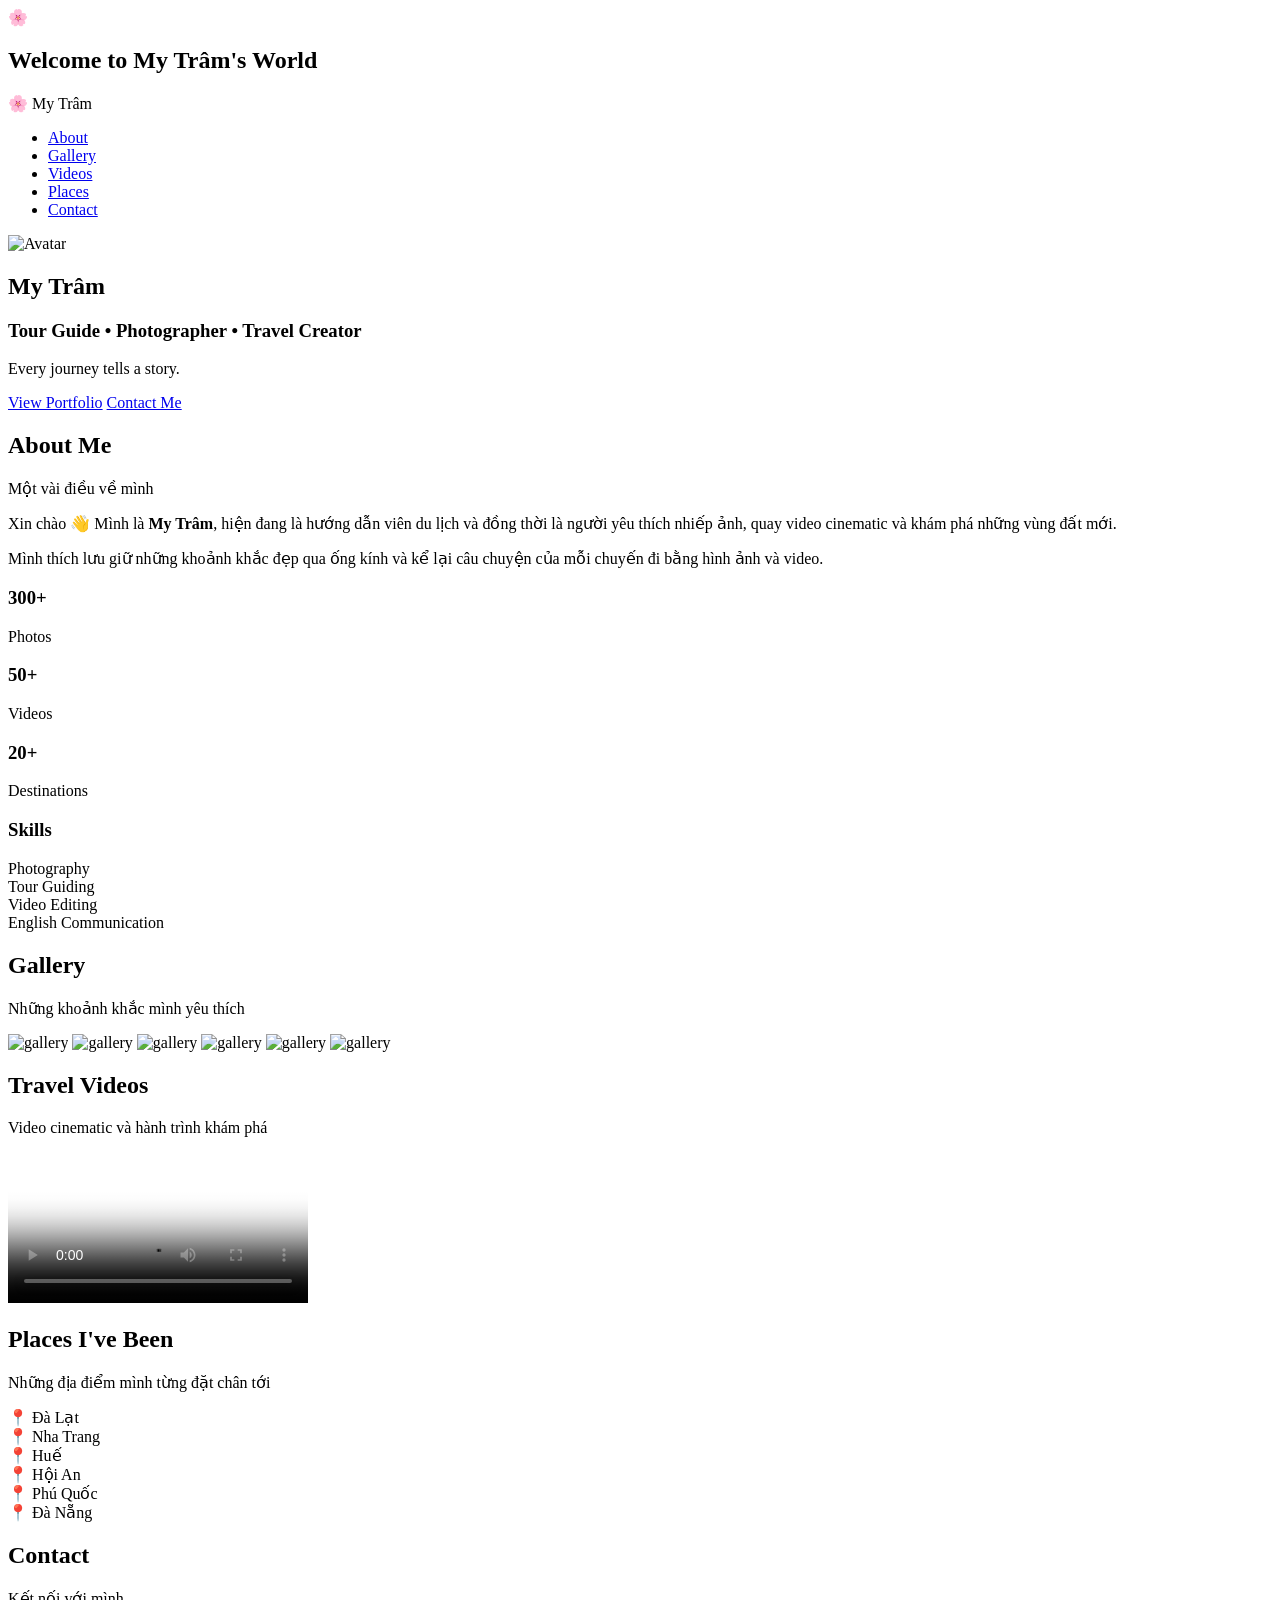
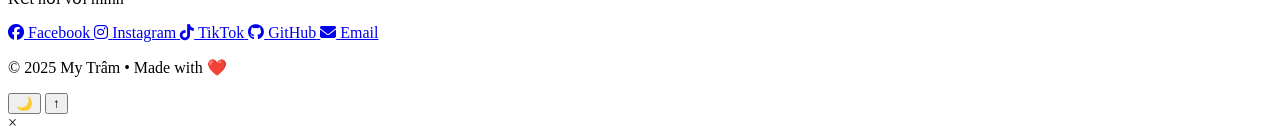
==== Index.html @ 311223ad "Create Index.html" ====
<!DOCTYPE html>
<html lang="vi">
<head>
    <meta charset="UTF-8" />
    <meta name="viewport" content="width=device-width, initial-scale=1.0" />
    <title>My Trâm | Portfolio</title>

    <!-- Google Font -->
    <link rel="preconnect" href="https://fonts.googleapis.com">
    <link href="https://fonts.googleapis.com/css2?family=Poppins:wght@300;400;500;600;700&display=swap" rel="stylesheet">

    <!-- Font Awesome -->
    <link rel="stylesheet" href="https://cdnjs.cloudflare.com/ajax/libs/font-awesome/6.5.1/css/all.min.css">

    <!-- CSS -->
    <link rel="stylesheet" href="style.css" />
</head>
<body>

<!-- Loading -->
<div class="loading-screen">
    <div class="loader">🌸</div>
    <h2>Welcome to My Trâm's World</h2>
</div>

<!-- Navbar -->
<header>
    <nav class="navbar">
        <div class="logo">🌸 My Trâm</div>

        <ul class="nav-links">
            <li><a href="#about">About</a></li>
            <li><a href="#gallery">Gallery</a></li>
            <li><a href="#video">Videos</a></li>
            <li><a href="#places">Places</a></li>
            <li><a href="#contact">Contact</a></li>
        </ul>
    </nav>

    <!-- Hero -->
    <section class="hero">
        <div class="hero-card">

            <img src="assets/images/avatar.jpg" alt="Avatar" class="avatar">

            <h1>My Trâm</h1>

            <h3>Tour Guide • Photographer • Travel Creator</h3>

            <p class="typing">Every journey tells a story.</p>

            <div class="hero-buttons">
                <a href="#gallery" class="btn primary">View Portfolio</a>
                <a href="#contact" class="btn secondary">Contact Me</a>
            </div>

        </div>
    </section>
</header>

<!-- About -->
<section id="about" class="section reveal">

    <div class="section-title">
        <h2>About Me</h2>
        <p>Một vài điều về mình</p>
    </div>

    <div class="about-grid">

        <div class="about-text">

            <p>
                Xin chào 👋 Mình là <strong>My Trâm</strong>, hiện đang là hướng dẫn viên du lịch và đồng thời là người yêu thích nhiếp ảnh, quay video cinematic và khám phá những vùng đất mới.
            </p>

            <p>
                Mình thích lưu giữ những khoảnh khắc đẹp qua ống kính và kể lại câu chuyện của mỗi chuyến đi bằng hình ảnh và video.
            </p>

            <div class="stats">

                <div class="stat-card">
                    <h3>300+</h3>
                    <p>Photos</p>
                </div>

                <div class="stat-card">
                    <h3>50+</h3>
                    <p>Videos</p>
                </div>

                <div class="stat-card">
                    <h3>20+</h3>
                    <p>Destinations</p>
                </div>

            </div>

        </div>

        <div class="skills-card">

            <h3>Skills</h3>

            <div class="skill">
                <span>Photography</span>
                <div class="bar"><div class="fill" style="width:90%"></div></div>
            </div>

            <div class="skill">
                <span>Tour Guiding</span>
                <div class="bar"><div class="fill" style="width:95%"></div></div>
            </div>

            <div class="skill">
                <span>Video Editing</span>
                <div class="bar"><div class="fill" style="width:80%"></div></div>
            </div>

            <div class="skill">
                <span>English Communication</span>
                <div class="bar"><div class="fill" style="width:85%"></div></div>
            </div>

        </div>

    </div>

</section>

<!-- Gallery -->
<section id="gallery" class="section reveal">

    <div class="section-title">
        <h2>Gallery</h2>
        <p>Những khoảnh khắc mình yêu thích</p>
    </div>

    <div class="gallery-grid">
        <img src="assets/images/gallery1.jpg" alt="gallery">
        <img src="assets/images/gallery2.jpg" alt="gallery">
        <img src="assets/images/gallery3.jpg" alt="gallery">
        <img src="assets/images/gallery4.jpg" alt="gallery">
        <img src="assets/images/gallery5.jpg" alt="gallery">
        <img src="assets/images/gallery6.jpg" alt="gallery">
    </div>

</section>

<!-- Video -->
<section id="video" class="section reveal">

    <div class="section-title">
        <h2>Travel Videos</h2>
        <p>Video cinematic và hành trình khám phá</p>
    </div>

    <div class="video-card">
        <video controls poster="assets/images/cover.jpg">
            <source src="assets/videos/video1.mp4" type="video/mp4">
        </video>
    </div>

</section>

<!-- Places -->
<section id="places" class="section reveal">

    <div class="section-title">
        <h2>Places I've Been</h2>
        <p>Những địa điểm mình từng đặt chân tới</p>
    </div>

    <div class="places-grid">
        <div class="place-card">📍 Đà Lạt</div>
        <div class="place-card">📍 Nha Trang</div>
        <div class="place-card">📍 Huế</div>
        <div class="place-card">📍 Hội An</div>
        <div class="place-card">📍 Phú Quốc</div>
        <div class="place-card">📍 Đà Nẵng</div>
    </div>

</section>

<!-- Contact -->
<section id="contact" class="section reveal">

    <div class="section-title">
        <h2>Contact</h2>
        <p>Kết nối với mình</p>
    </div>

    <div class="contact-grid">

        <a href="#" class="contact-card">
            <i class="fab fa-facebook"></i>
            <span>Facebook</span>
        </a>

        <a href="#" class="contact-card">
            <i class="fab fa-instagram"></i>
            <span>Instagram</span>
        </a>

        <a href="#" class="contact-card">
            <i class="fab fa-tiktok"></i>
            <span>TikTok</span>
        </a>

        <a href="#" class="contact-card">
            <i class="fab fa-github"></i>
            <span>GitHub</span>
        </a>

        <a href="mailto:example@gmail.com" class="contact-card">
            <i class="fas fa-envelope"></i>
            <span>Email</span>
        </a>

    </div>

</section>

<!-- Footer -->
<footer>
    <p>© 2025 My Trâm • Made with ❤️</p>
</footer>

<!-- Buttons -->
<button id="themeToggle">🌙</button>
<button id="topBtn">↑</button>

<!-- Lightbox -->
<div class="lightbox" id="lightbox">
    <span class="close">&times;</span>
    <img class="lightbox-content" id="lightbox-img">
</div>

<script src="script.js"></script>
</body>
</html>
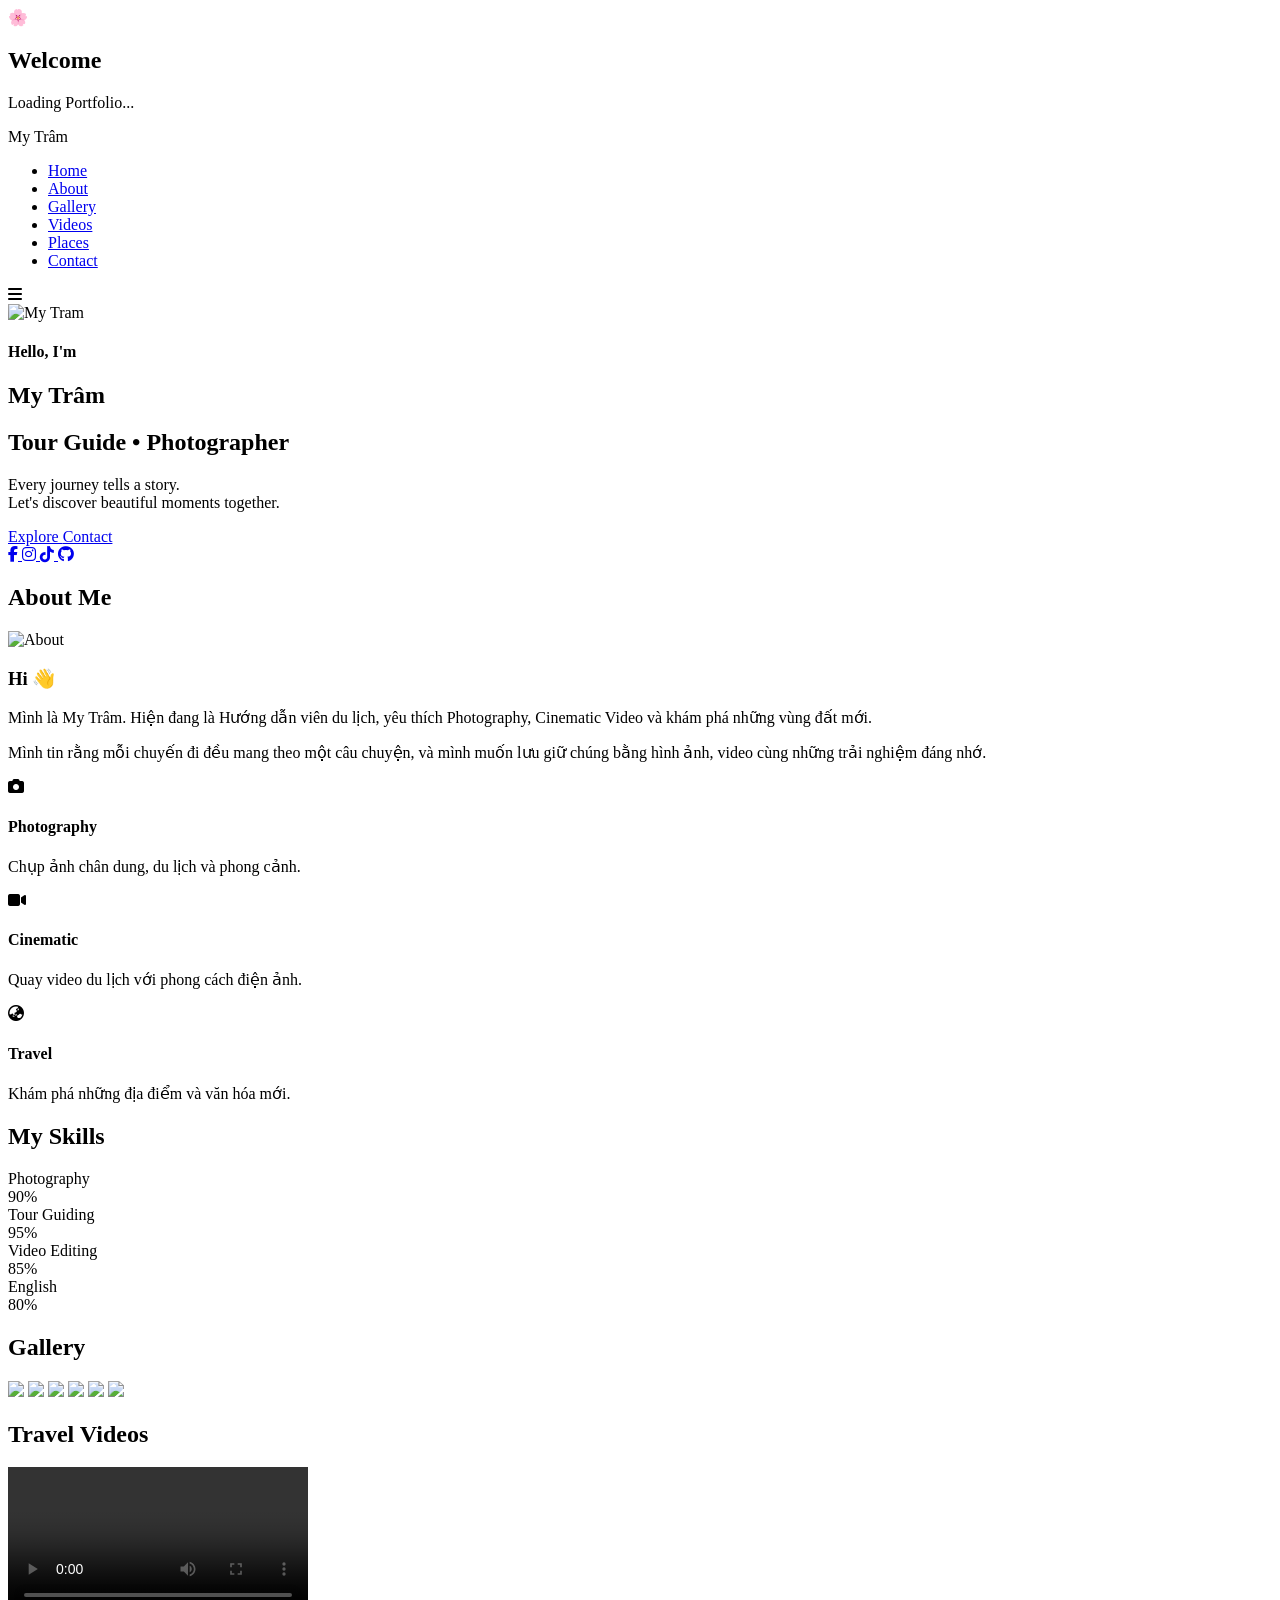
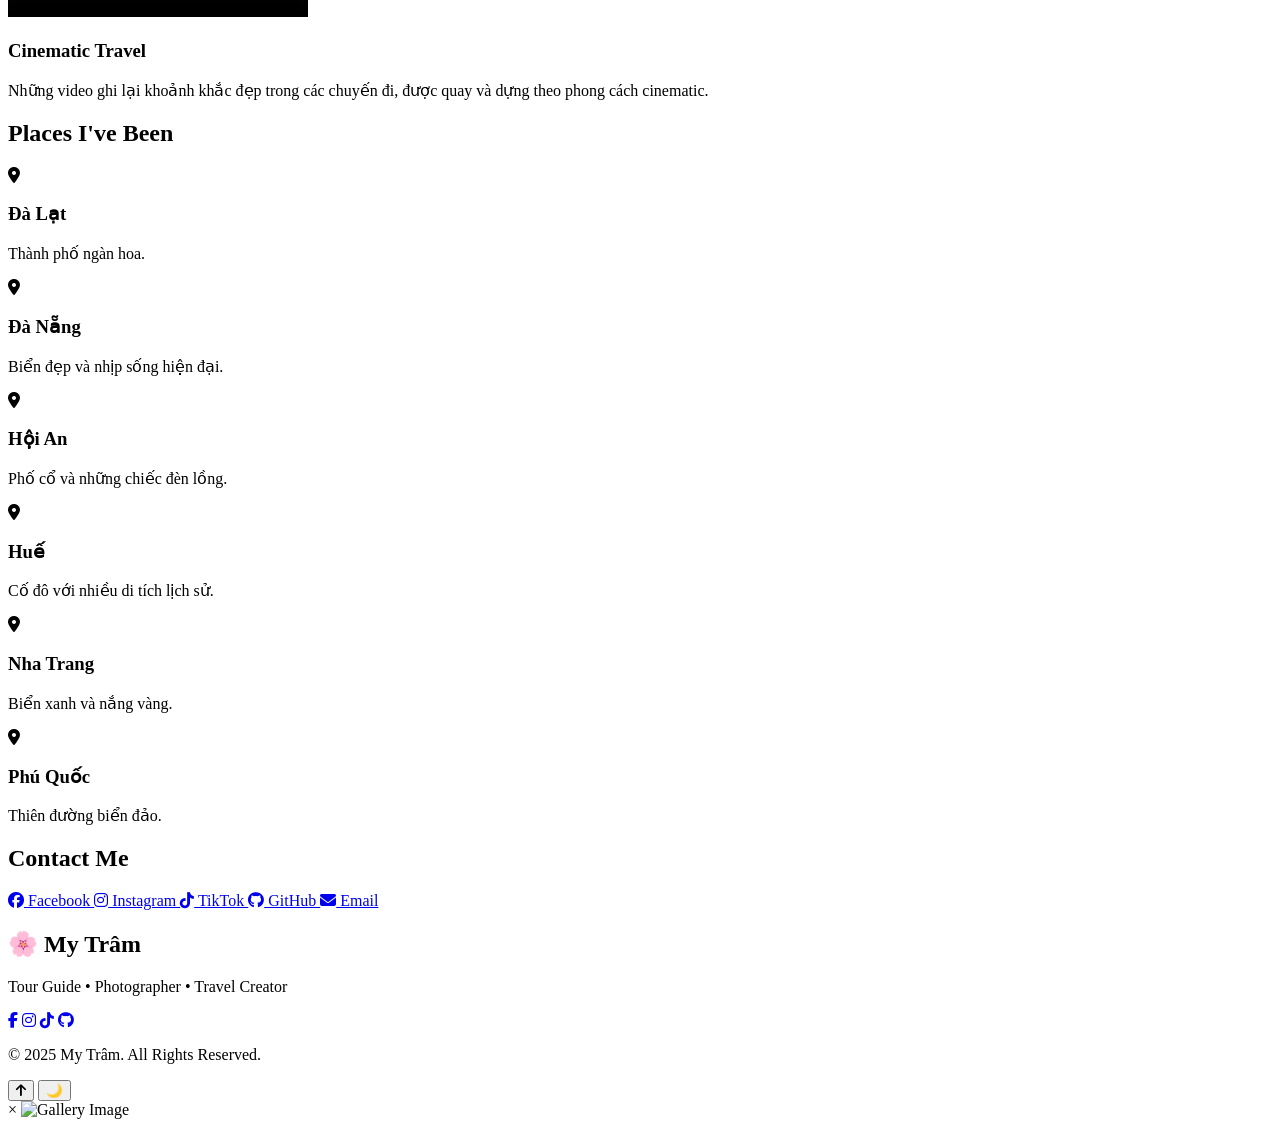
==== commit c3381a9a: "Create Index.html" ====
--- a/Index.html
+++ b/Index.html
@@ -1,242 +1,647 @@
 <!DOCTYPE html>
 <html lang="vi">
+
 <head>
-    <meta charset="UTF-8" />
-    <meta name="viewport" content="width=device-width, initial-scale=1.0" />
-    <title>My Trâm | Portfolio</title>
+    <meta charset="UTF-8">
+    <meta name="viewport" content="width=device-width, initial-scale=1.0">
+
+    <title>My Trâm | Tour Guide & Photographer</title>
+
+    <meta name="description"
+        content="Portfolio của My Trâm - Tour Guide | Photographer | Travel Creator">
+
+    <link rel="icon" href="assets/images/favicon.png">
 
     <!-- Google Font -->
     <link rel="preconnect" href="https://fonts.googleapis.com">
-    <link href="https://fonts.googleapis.com/css2?family=Poppins:wght@300;400;500;600;700&display=swap" rel="stylesheet">
+    <link rel="preconnect" href="https://fonts.gstatic.com" crossorigin>
+
+    <link
+        href="https://fonts.googleapis.com/css2?family=Poppins:wght@300;400;500;600;700;800&display=swap"
+        rel="stylesheet">
 
     <!-- Font Awesome -->
-    <link rel="stylesheet" href="https://cdnjs.cloudflare.com/ajax/libs/font-awesome/6.5.1/css/all.min.css">
+
+    <link rel="stylesheet"
+        href="https://cdnjs.cloudflare.com/ajax/libs/font-awesome/6.7.2/css/all.min.css">
 
     <!-- CSS -->
-    <link rel="stylesheet" href="style.css" />
+
+    <link rel="stylesheet" href="style.css">
+
 </head>
+
 <body>
 
-<!-- Loading -->
-<div class="loading-screen">
-    <div class="loader">🌸</div>
-    <h2>Welcome to My Trâm's World</h2>
-</div>
-
-<!-- Navbar -->
-<header>
-    <nav class="navbar">
-        <div class="logo">🌸 My Trâm</div>
-
-        <ul class="nav-links">
-            <li><a href="#about">About</a></li>
-            <li><a href="#gallery">Gallery</a></li>
-            <li><a href="#video">Videos</a></li>
-            <li><a href="#places">Places</a></li>
-            <li><a href="#contact">Contact</a></li>
-        </ul>
-    </nav>
-
+    <!-- ========================= -->
+    <!-- Loading -->
+    <!-- ========================= -->
+
+    <div id="loader">
+
+        <div class="flower">
+
+            🌸
+
+        </div>
+
+        <h2>Welcome</h2>
+
+        <p>Loading Portfolio...</p>
+
+    </div>
+
+    <!-- ========================= -->
+    <!-- Navbar -->
+    <!-- ========================= -->
+
+    <header>
+
+        <nav>
+
+            <div class="logo">
+
+                My Trâm
+
+            </div>
+
+            <ul>
+
+                <li><a href="#home">Home</a></li>
+
+                <li><a href="#about">About</a></li>
+
+                <li><a href="#gallery">Gallery</a></li>
+
+                <li><a href="#videos">Videos</a></li>
+
+                <li><a href="#places">Places</a></li>
+
+                <li><a href="#contact">Contact</a></li>
+
+            </ul>
+
+            <div class="menu-btn">
+
+                <i class="fa-solid fa-bars"></i>
+
+            </div>
+
+        </nav>
+
+    </header>
+
+    <!-- ========================= -->
     <!-- Hero -->
-    <section class="hero">
-        <div class="hero-card">
-
-            <img src="assets/images/avatar.jpg" alt="Avatar" class="avatar">
-
-            <h1>My Trâm</h1>
-
-            <h3>Tour Guide • Photographer • Travel Creator</h3>
-
-            <p class="typing">Every journey tells a story.</p>
-
-            <div class="hero-buttons">
-                <a href="#gallery" class="btn primary">View Portfolio</a>
-                <a href="#contact" class="btn secondary">Contact Me</a>
-            </div>
-
-        </div>
+    <!-- ========================= -->
+
+    <section id="home">
+
+        <div class="overlay"></div>
+
+        <div class="hero">
+
+            <img
+                src="assets/images/avatar.jpg"
+                class="avatar"
+                alt="My Tram">
+
+            <h4>Hello, I'm</h4>
+
+            <h1>
+
+                My Trâm
+
+            </h1>
+
+            <h2>
+
+                Tour Guide • Photographer
+
+            </h2>
+
+            <p>
+
+                Every journey tells a story.
+                <br>
+                Let's discover beautiful moments together.
+
+            </p>
+
+            <div class="hero-btn">
+
+                <a href="#gallery" class="btn">
+
+                    Explore
+
+                </a>
+
+                <a href="#contact" class="btn2">
+
+                    Contact
+
+                </a>
+
+            </div>
+
+            <div class="hero-social">
+
+                <a href="#">
+
+                    <i class="fab fa-facebook-f"></i>
+
+                </a>
+
+                <a href="#">
+
+                    <i class="fab fa-instagram"></i>
+
+                </a>
+
+                <a href="#">
+
+                    <i class="fab fa-tiktok"></i>
+
+                </a>
+
+                <a href="#">
+
+                    <i class="fab fa-github"></i>
+
+                </a>
+
+            </div>
+
+        </div>
+
     </section>
-</header>
-
-<!-- About -->
-<section id="about" class="section reveal">
-
-    <div class="section-title">
-        <h2>About Me</h2>
-        <p>Một vài điều về mình</p>
+
+    <!-- ========================= -->
+    <!-- About -->
+    <!-- ========================= -->
+
+    <section id="about">
+
+        <div class="container">
+
+            <h2 class="title">
+
+                About Me
+
+            </h2>
+
+            <div class="about-content">
+
+                <div class="about-left">
+
+                    <img
+                        src="assets/images/about.jpg"
+                        alt="About">
+
+                </div>
+
+                <div class="about-right">
+
+                    <h3>
+
+                        Hi 👋
+
+                    </h3>
+
+                    <p>
+
+                        Mình là My Trâm.
+
+                        Hiện đang là Hướng dẫn viên du lịch,
+                        yêu thích Photography,
+                        Cinematic Video
+                        và khám phá những vùng đất mới.
+
+                    </p>
+
+                    <p>
+
+                        Mình tin rằng mỗi chuyến đi
+                        đều mang theo một câu chuyện,
+                        và mình muốn lưu giữ chúng
+                        bằng hình ảnh, video
+                        cùng những trải nghiệm đáng nhớ.
+
+                    </p>
+
+                    <div class="about-info">
+                                              <div class="info-card">
+
+                            <i class="fa-solid fa-camera"></i>
+
+                            <h4>Photography</h4>
+
+                            <p>
+                                Chụp ảnh chân dung, du lịch
+                                và phong cảnh.
+                            </p>
+
+                        </div>
+
+                        <div class="info-card">
+
+                            <i class="fa-solid fa-video"></i>
+
+                            <h4>Cinematic</h4>
+
+                            <p>
+                                Quay video du lịch
+                                với phong cách điện ảnh.
+                            </p>
+
+                        </div>
+
+                        <div class="info-card">
+
+                            <i class="fa-solid fa-earth-asia"></i>
+
+                            <h4>Travel</h4>
+
+                            <p>
+                                Khám phá những địa điểm
+                                và văn hóa mới.
+                            </p>
+
+                        </div>
+
+                    </div>
+
+                </div>
+
+            </div>
+
+        </div>
+
+    </section>
+
+    <!-- ========================= -->
+    <!-- Skills -->
+    <!-- ========================= -->
+
+    <section id="skills">
+
+        <div class="container">
+
+            <h2 class="title">
+
+                My Skills
+
+            </h2>
+
+            <div class="skill-box">
+
+                <div class="skill">
+
+                    <span>Photography</span>
+
+                    <div class="progress">
+
+                        <div class="value p90">
+
+                            90%
+
+                        </div>
+
+                    </div>
+
+                </div>
+
+                <div class="skill">
+
+                    <span>Tour Guiding</span>
+
+                    <div class="progress">
+
+                        <div class="value p95">
+
+                            95%
+
+                        </div>
+
+                    </div>
+
+                </div>
+
+                <div class="skill">
+
+                    <span>Video Editing</span>
+
+                    <div class="progress">
+
+                        <div class="value p85">
+
+                            85%
+
+                        </div>
+
+                    </div>
+
+                </div>
+
+                <div class="skill">
+
+                    <span>English</span>
+
+                    <div class="progress">
+
+                        <div class="value p80">
+
+                            80%
+
+                        </div>
+
+                    </div>
+
+                </div>
+
+            </div>
+
+        </div>
+
+    </section>
+
+    <!-- ========================= -->
+    <!-- Gallery -->
+    <!-- ========================= -->
+
+    <section id="gallery">
+
+        <div class="container">
+
+            <h2 class="title">
+
+                Gallery
+
+            </h2>
+
+            <div class="gallery">
+
+                <img src="assets/images/gallery1.jpg">
+
+                <img src="assets/images/gallery2.jpg">
+
+                <img src="assets/images/gallery3.jpg">
+
+                <img src="assets/images/gallery4.jpg">
+
+                <img src="assets/images/gallery5.jpg">
+
+                <img src="assets/images/gallery6.jpg">
+
+            </div>
+
+        </div>
+
+    </section>
+
+    <!-- ========================= -->
+    <!-- Videos -->
+    <!-- ========================= -->
+
+    <section id="videos">
+
+        <div class="container">
+
+            <h2 class="title">
+
+                Travel Videos
+
+            </h2>
+
+            <div class="video-box">
+
+                <video controls>
+
+                    <source src="assets/videos/video1.mp4" type="video/mp4">
+
+                </video>
+
+            </div>                <div class="video-info">
+
+                    <h3>
+                        Cinematic Travel
+                    </h3>
+
+                    <p>
+                        Những video ghi lại khoảnh khắc đẹp trong các chuyến đi,
+                        được quay và dựng theo phong cách cinematic.
+                    </p>
+
+                </div>
+
+            </div>
+
+        </div>
+
+    </section>
+
+    <!-- ========================= -->
+    <!-- Places -->
+    <!-- ========================= -->
+
+    <section id="places">
+
+        <div class="container">
+
+            <h2 class="title">
+
+                Places I've Been
+
+            </h2>
+
+            <div class="places">
+
+                <div class="place-card">
+                    <i class="fa-solid fa-location-dot"></i>
+                    <h3>Đà Lạt</h3>
+                    <p>Thành phố ngàn hoa.</p>
+                </div>
+
+                <div class="place-card">
+                    <i class="fa-solid fa-location-dot"></i>
+                    <h3>Đà Nẵng</h3>
+                    <p>Biển đẹp và nhịp sống hiện đại.</p>
+                </div>
+
+                <div class="place-card">
+                    <i class="fa-solid fa-location-dot"></i>
+                    <h3>Hội An</h3>
+                    <p>Phố cổ và những chiếc đèn lồng.</p>
+                </div>
+
+                <div class="place-card">
+                    <i class="fa-solid fa-location-dot"></i>
+                    <h3>Huế</h3>
+                    <p>Cố đô với nhiều di tích lịch sử.</p>
+                </div>
+
+                <div class="place-card">
+                    <i class="fa-solid fa-location-dot"></i>
+                    <h3>Nha Trang</h3>
+                    <p>Biển xanh và nắng vàng.</p>
+                </div>
+
+                <div class="place-card">
+                    <i class="fa-solid fa-location-dot"></i>
+                    <h3>Phú Quốc</h3>
+                    <p>Thiên đường biển đảo.</p>
+                </div>
+
+            </div>
+
+        </div>
+
+    </section>
+
+    <!-- ========================= -->
+    <!-- Contact -->
+    <!-- ========================= -->
+
+    <section id="contact">
+
+        <div class="container">
+
+            <h2 class="title">
+
+                Contact Me
+
+            </h2>
+
+            <div class="contact-box">
+
+                <a href="#" class="contact-card">
+
+                    <i class="fab fa-facebook"></i>
+
+                    Facebook
+
+                </a>
+
+                <a href="#" class="contact-card">
+
+                    <i class="fab fa-instagram"></i>
+
+                    Instagram
+
+                </a>
+
+                <a href="#" class="contact-card">
+
+                    <i class="fab fa-tiktok"></i>
+
+                    TikTok
+
+                </a>
+
+                <a href="#" class="contact-card">
+
+                    <i class="fab fa-github"></i>
+
+                    GitHub
+
+                </a>
+
+                <a href="mailto:example@gmail.com" class="contact-card">
+
+                    <i class="fa-solid fa-envelope"></i>
+
+                    Email
+
+                </a>
+
+            </div>
+
+        </div>
+
+    </section>     <!-- ========================= -->
+    <!-- Footer -->
+    <!-- ========================= -->
+
+    <footer>
+
+        <div class="container">
+
+            <h2 class="footer-logo">
+
+                🌸 My Trâm
+
+            </h2>
+
+            <p>
+
+                Tour Guide • Photographer • Travel Creator
+
+            </p>
+
+            <div class="footer-social">
+
+                <a href="#"><i class="fab fa-facebook-f"></i></a>
+
+                <a href="#"><i class="fab fa-instagram"></i></a>
+
+                <a href="#"><i class="fab fa-tiktok"></i></a>
+
+                <a href="#"><i class="fab fa-github"></i></a>
+
+            </div>
+
+            <p class="copyright">
+
+                © 2025 My Trâm. All Rights Reserved.
+
+            </p>
+
+        </div>
+
+    </footer>
+
+    <!-- ========================= -->
+    <!-- Back To Top -->
+    <!-- ========================= -->
+
+    <button id="topBtn">
+
+        <i class="fa-solid fa-arrow-up"></i>
+
+    </button>
+
+    <!-- ========================= -->
+    <!-- Dark Mode -->
+    <!-- ========================= -->
+
+    <button id="themeToggle">
+
+        🌙
+
+    </button>
+
+    <!-- ========================= -->
+    <!-- Lightbox -->
+    <!-- ========================= -->
+
+    <div id="lightbox" class="lightbox">
+
+        <span class="close">
+
+            &times;
+
+        </span>
+
+        <img id="lightbox-img" src="" alt="Gallery Image">
+
     </div>
 
-    <div class="about-grid">
-
-        <div class="about-text">
-
-            <p>
-                Xin chào 👋 Mình là <strong>My Trâm</strong>, hiện đang là hướng dẫn viên du lịch và đồng thời là người yêu thích nhiếp ảnh, quay video cinematic và khám phá những vùng đất mới.
-            </p>
-
-            <p>
-                Mình thích lưu giữ những khoảnh khắc đẹp qua ống kính và kể lại câu chuyện của mỗi chuyến đi bằng hình ảnh và video.
-            </p>
-
-            <div class="stats">
-
-                <div class="stat-card">
-                    <h3>300+</h3>
-                    <p>Photos</p>
-                </div>
-
-                <div class="stat-card">
-                    <h3>50+</h3>
-                    <p>Videos</p>
-                </div>
-
-                <div class="stat-card">
-                    <h3>20+</h3>
-                    <p>Destinations</p>
-                </div>
-
-            </div>
-
-        </div>
-
-        <div class="skills-card">
-
-            <h3>Skills</h3>
-
-            <div class="skill">
-                <span>Photography</span>
-                <div class="bar"><div class="fill" style="width:90%"></div></div>
-            </div>
-
-            <div class="skill">
-                <span>Tour Guiding</span>
-                <div class="bar"><div class="fill" style="width:95%"></div></div>
-            </div>
-
-            <div class="skill">
-                <span>Video Editing</span>
-                <div class="bar"><div class="fill" style="width:80%"></div></div>
-            </div>
-
-            <div class="skill">
-                <span>English Communication</span>
-                <div class="bar"><div class="fill" style="width:85%"></div></div>
-            </div>
-
-        </div>
-
-    </div>
-
-</section>
-
-<!-- Gallery -->
-<section id="gallery" class="section reveal">
-
-    <div class="section-title">
-        <h2>Gallery</h2>
-        <p>Những khoảnh khắc mình yêu thích</p>
-    </div>
-
-    <div class="gallery-grid">
-        <img src="assets/images/gallery1.jpg" alt="gallery">
-        <img src="assets/images/gallery2.jpg" alt="gallery">
-        <img src="assets/images/gallery3.jpg" alt="gallery">
-        <img src="assets/images/gallery4.jpg" alt="gallery">
-        <img src="assets/images/gallery5.jpg" alt="gallery">
-        <img src="assets/images/gallery6.jpg" alt="gallery">
-    </div>
-
-</section>
-
-<!-- Video -->
-<section id="video" class="section reveal">
-
-    <div class="section-title">
-        <h2>Travel Videos</h2>
-        <p>Video cinematic và hành trình khám phá</p>
-    </div>
-
-    <div class="video-card">
-        <video controls poster="assets/images/cover.jpg">
-            <source src="assets/videos/video1.mp4" type="video/mp4">
-        </video>
-    </div>
-
-</section>
-
-<!-- Places -->
-<section id="places" class="section reveal">
-
-    <div class="section-title">
-        <h2>Places I've Been</h2>
-        <p>Những địa điểm mình từng đặt chân tới</p>
-    </div>
-
-    <div class="places-grid">
-        <div class="place-card">📍 Đà Lạt</div>
-        <div class="place-card">📍 Nha Trang</div>
-        <div class="place-card">📍 Huế</div>
-        <div class="place-card">📍 Hội An</div>
-        <div class="place-card">📍 Phú Quốc</div>
-        <div class="place-card">📍 Đà Nẵng</div>
-    </div>
-
-</section>
-
-<!-- Contact -->
-<section id="contact" class="section reveal">
-
-    <div class="section-title">
-        <h2>Contact</h2>
-        <p>Kết nối với mình</p>
-    </div>
-
-    <div class="contact-grid">
-
-        <a href="#" class="contact-card">
-            <i class="fab fa-facebook"></i>
-            <span>Facebook</span>
-        </a>
-
-        <a href="#" class="contact-card">
-            <i class="fab fa-instagram"></i>
-            <span>Instagram</span>
-        </a>
-
-        <a href="#" class="contact-card">
-            <i class="fab fa-tiktok"></i>
-            <span>TikTok</span>
-        </a>
-
-        <a href="#" class="contact-card">
-            <i class="fab fa-github"></i>
-            <span>GitHub</span>
-        </a>
-
-        <a href="mailto:example@gmail.com" class="contact-card">
-            <i class="fas fa-envelope"></i>
-            <span>Email</span>
-        </a>
-
-    </div>
-
-</section>
-
-<!-- Footer -->
-<footer>
-    <p>© 2025 My Trâm • Made with ❤️</p>
-</footer>
-
-<!-- Buttons -->
-<button id="themeToggle">🌙</button>
-<button id="topBtn">↑</button>
-
-<!-- Lightbox -->
-<div class="lightbox" id="lightbox">
-    <span class="close">&times;</span>
-    <img class="lightbox-content" id="lightbox-img">
-</div>
-
-<script src="script.js"></script>
+    <!-- ========================= -->
+    <!-- Script -->
+    <!-- ========================= -->
+
+    <script src="script.js"></script>
+
 </body>
+
 </html>
